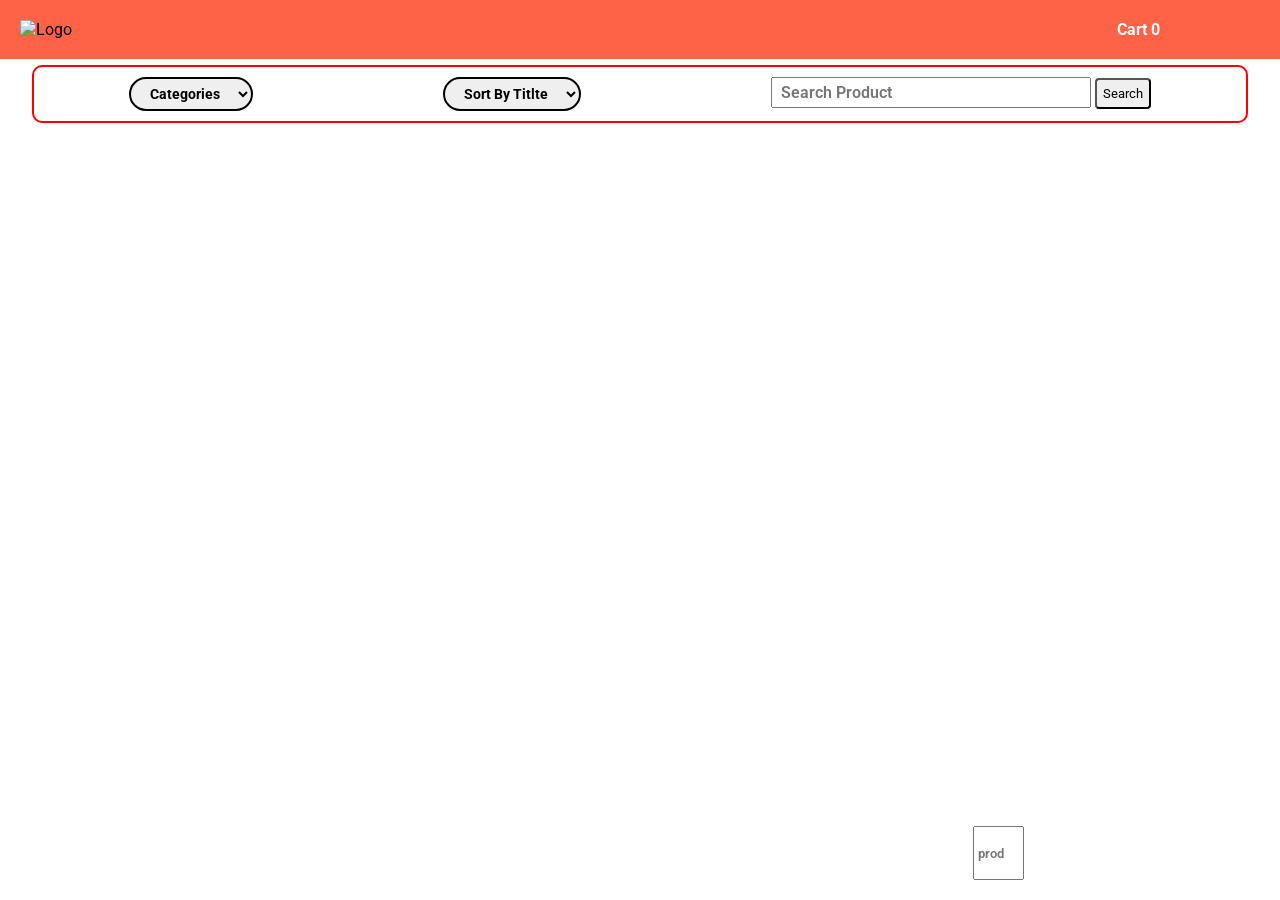
==== Frontend Assignment/Project/index.html @ 18e54b0a "Frontend-Assignment" ====
<!doctype html>
<html lang="en">
  <head>
    <meta charset="UTF-8" />
    <meta name="viewport" content="width=device-width, initial-scale=1.0" />
    <title>Document</title>
    <link rel="preconnect" href="https://fonts.googleapis.com" />
    <link rel="preconnect" href="https://fonts.gstatic.com" crossorigin />
    <link
      href="https://fonts.googleapis.com/css2?family=Roboto:ital,wght@0,100;0,300;0,400;0,500;0,700;0,900;1,100;1,300;1,400;1,500;1,700;1,900&display=swap"
      rel="stylesheet"
    />
    <link rel="stylesheet" href="../css/styles.css" />
  </head>
  <body>
    <div id="main">
      <div id="nav" style="position: fixed">
        <img src="" alt="Logo" />
        <div>
          <a
            id="favourite"
            style="padding-right: 55px"
            href="./favourites.html"
          >
            Cart <span id="fav-count">0</span>
          </a>
        </div>
      </div>
      <div id="searchAndSort" style="margin-top: 65px">
        <select onchange="" name="" id="categoryList">
          <option value="">Categories</option>
        </select>
        <select name="" id="titleFilter">
          <option value="">Sort By Titlte</option>
          <option value="lth">Low to High</option>
          <option value="htl">High to Low</option>
        </select>

        <div id="inputSection">
          <input type="text" placeholder="Search Product" />
          <button>Search</button>
        </div>
      </div>
      <div id="prods"></div>
      <div id="pagination">
        <input
          style="width: 4vw; height: 6vh; padding: 3px; font-weight: 600"
          type="number"
          placeholder="prods"
          oninput="debounce()"
          id="inputPage"
        />
      </div>
    </div>
  </body>
  <script src="../js/api.js"></script>
  <script src="../js/app.js"></script>
  <!-- <script src="../js/favourites.js"></script> -->
  <script src="../js/pagination.js"></script>
</html>

<!--  Add to cart -->
<!--  Searching -->
<!-- Category api -->
<!-- Calc property in css for pagination -->
---- Frontend Assignment/css/styles.css ----
*{
  margin: 0;
  padding: 0;
  font-family: "Roboto", sans-serif;
  /* overflow-x: hidden; */
  box-sizing: border-box;
}

#main{
  position: relative;
  width: 100%;
}
#nav{
  display: flex;
  justify-content: space-between; 

  /* top right bottom left */
  top: 0;
padding: 20px 65px 20px 20px;
    align-items: center; 
    background-color: tomato;
    /* position: fixed; */ 
    width: 100%; 

}

#favourite{
  cursor: pointer;
  color: white;
  font-weight: 700;
  text-decoration: none;
}
  #searchAndSort{
  border: 2px solid red; 
 padding: 10px 0px;
  width: 95%;
  margin: auto;
  margin-top: 5px;
  margin-bottom: 5px;
  display: flex;
  justify-content: space-around;
  border-radius: 10px;
}

#searchAndSort>select{
  padding: 6px 15px;
  border-radius: 18px;
   font-weight: 700;
   border: 2px solid black;
   font-size: 14px;
  }
   
#inputSection>input{
  padding: 4px 8px;
  width: 25vw;
  font-weight: 600;
  font-size: 16px;
  }
  #inputSection>button{
  padding: 6px;
  border-radius: 4px;
  }
/* Product section  */
#prods{
  width: 100%;
 height: 80vh; 
  /* Tell the browser to create a scrollbar when content overflows */
  overflow-y: scroll;
  display: grid;
  grid-template-columns: repeat(3,1fr);
  gap: 20px;
  padding: 20px 30px;
}

.prod{
   width: 90%;
     height: 260px;
        /* box-shadow: rgba(100, 100, 111, 0.2) 0px 7px 29px 0px; */
      text-align: center;
      box-shadow: rgba(0, 0, 0, 0.35) 0px 5px 15px;
      /* border: 2px solid red; */
      display: flex;
      align-items: center;
      flex-direction: column;
      /* padding:10px 0px; */
      padding-bottom: 20px;
      gap: 5px;

}
.prod img{
  width: 75%;
  height: 65%;
}
/* Pagination div css */
#pagination{
 position: fixed;
 bottom: 20px;
 right: 20%; 
 border-radius: 14px;
}
#pagination>button{
  padding: 10px;
  font-weight: 600;
  border-radius: 8px;
  font-size: 15px;
  border: 1px solid grey;
  cursor: pointer;
  
  
}


/* --------- Favourite item Section Css ------------- */

#favItemContainer{
  font-weight: bolder;
    width: 80vw;
    height: 100%;
    font-size: 25px;
    border:2px solid red;
    color: rgb(226, 156, 25);
   margin: auto;
    position: relative;
     top: 80px;
      display: flex;
     align-items: center;
     justify-content: center; 
     flex-direction: column;
}

.favItem{
 /* display: flex;
 width: 85%;
 margin: auto;
 margin-top: 10px;
 border: 2px solid red;
 justify-content: space-between;
 align-items: center;
 padding: 0px 10px; */
   width: 90%;
 margin: 20px;
    display: flex;
   justify-content: space-around;
    align-items: center;
    /* border: 2px solid blueviolet; */
    /* box-shadow: rgba(100, 100, 111, 0.2) 0px 7px 29px 0px; */
    box-shadow: rgba(0, 0, 0, 0.35) 0px 5px 15px;
}

.favItem>img{
  width: 100px;
}  

.favItem>button{
      padding: 10px;
    border-radius: 12px;
    font-weight: 600;
     border: 1px solid grey;
      font-size: 15px;
    }

@media screen and (max-width: 992px) {
  #prods {
    grid-template-columns: repeat(2, 1fr);  
    padding: 15px 20px;  
  }
  
  .prod {
    width: 95%;  
    margin-bottom: 5px;
  }
}
 
@media screen and (max-width: 600px) {
  #prods {
    grid-template-columns: 1fr;  
    padding: 10px 15px;  
    gap: 15px;
  }
  
  .prod {
    width: 100%;  
    height: auto;  
    min-height: 260px; 
  }
}
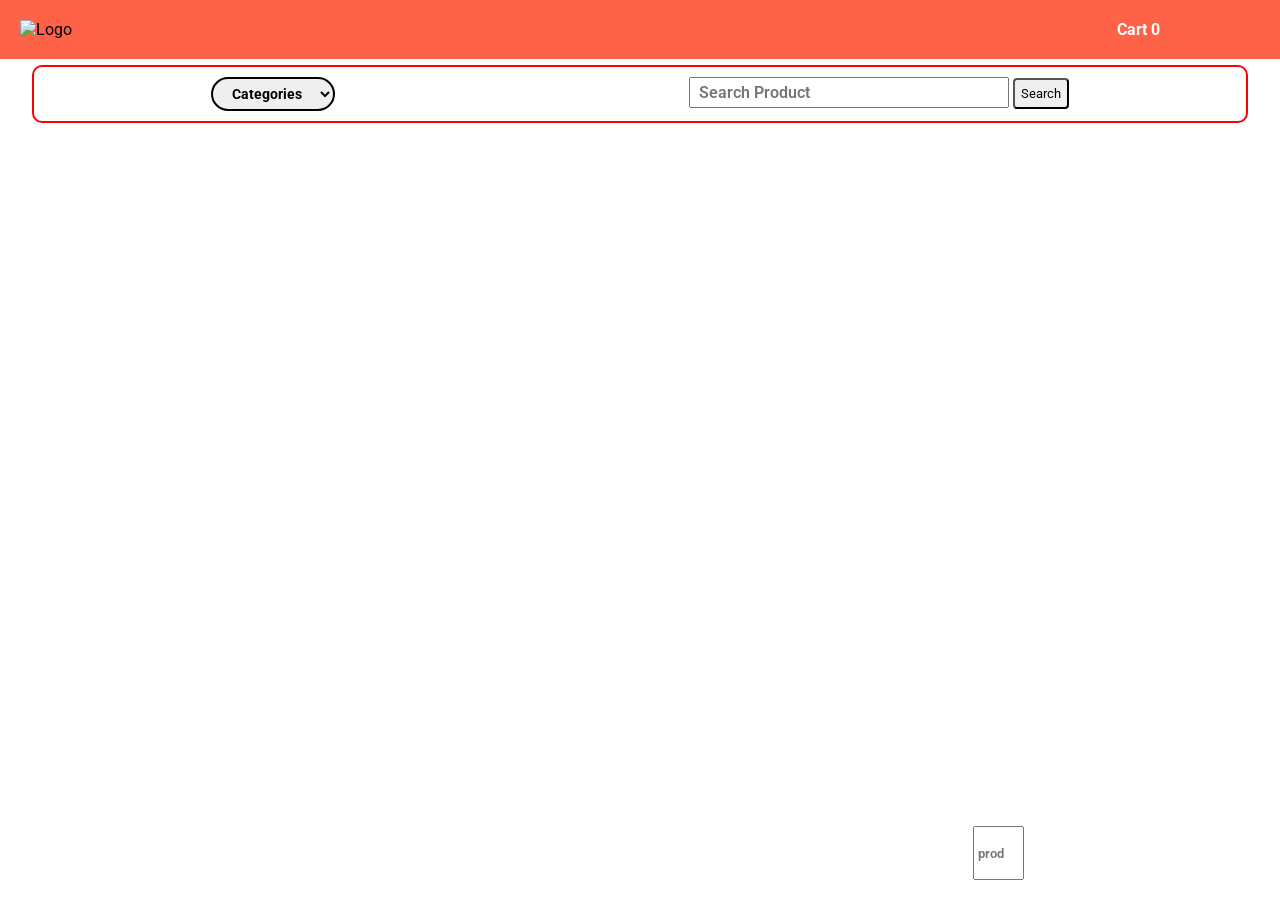
==== commit 616793ad: "Frontend Project" ====
--- a/Frontend Assignment/Project/index.html
+++ b/Frontend Assignment/Project/index.html
@@ -30,14 +30,14 @@
         <select onchange="" name="" id="categoryList">
           <option value="">Categories</option>
         </select>
-        <select name="" id="titleFilter">
-          <option value="">Sort By Titlte</option>
+        <!-- <select name="" id="priceFilter"> -->
+          <!-- <option value="">Sort By Price</option>
           <option value="lth">Low to High</option>
-          <option value="htl">High to Low</option>
-        </select>
+          <option value="htl">High to Low</option> -->
+        <!-- </select> -->
 
         <div id="inputSection">
-          <input type="text" placeholder="Search Product" />
+          <input type="text" id="searchInput" placeholder="Search Product" />
           <button>Search</button>
         </div>
       </div>
